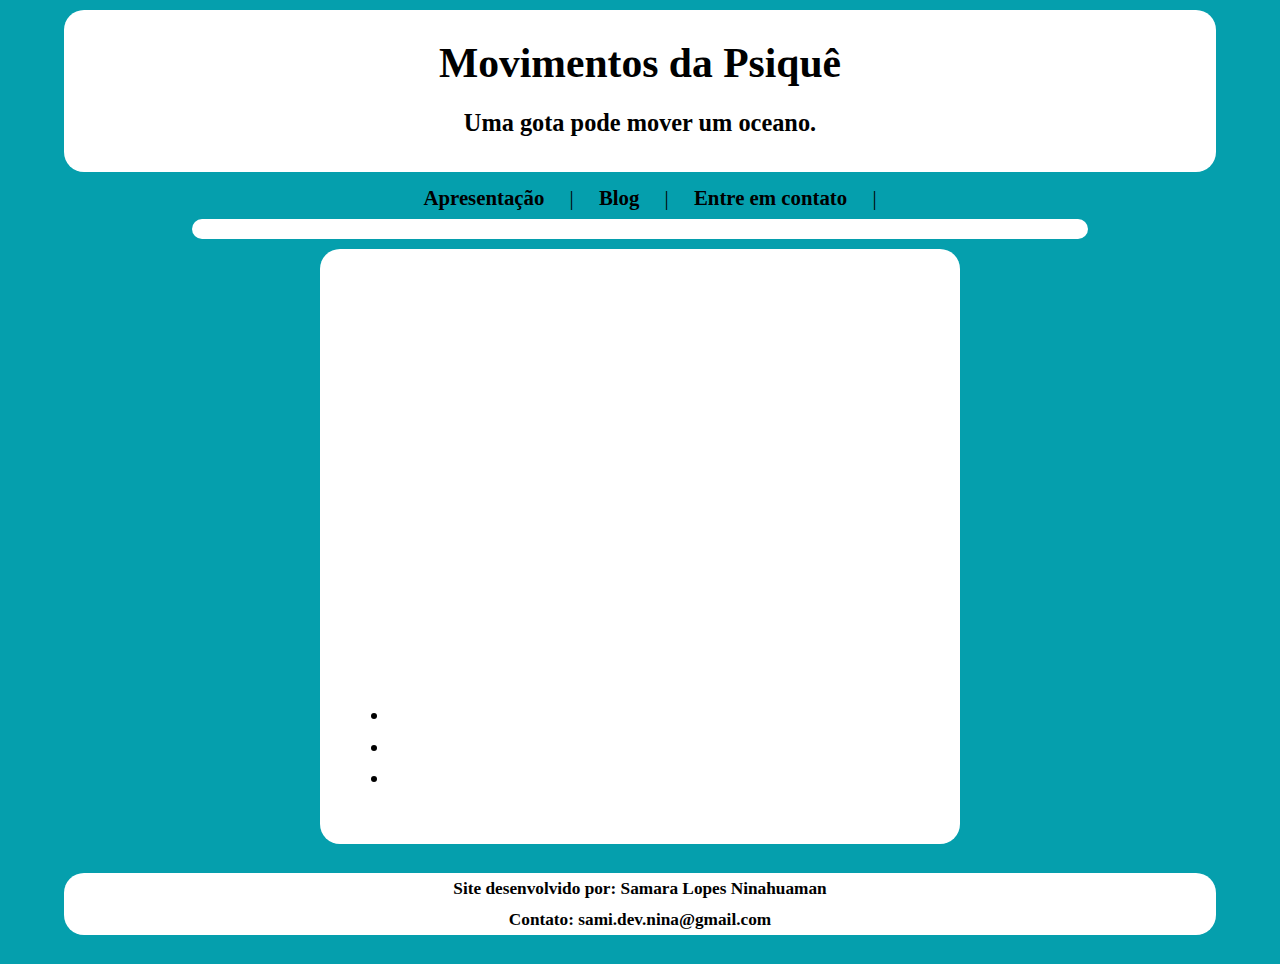
==== index.html @ 84c63d11 "forms reponsivos" ====
<!DOCTYPE html>
<html lang="pt-BR">
<head>
    <meta charset="UTF-8">
    <meta http-equiv="X-UA-Compatible" content="IE=edge">
    <meta name="viewport" content="width=device-width, initial-scale=1.0">
    <title>Movimentos da Psiquê</title>
    <link rel="stylesheet" href="./assets/css/style.css">

</head>
<body>
    <header class="sup">
        <h1>Movimentos da Psiquê</h1>
        <h3>Uma gota pode mover um oceano.</h3>
    </header>

    <nav>
        <a href menu-nav="assets/apresentacao.html">Apresentação</a> | 
        <a href menu-nav="assets/blog.html">Blog</a> | 
        <a href menu-nav="assets/contato.html">Entre em contato</a> | 
    </nav>

    <section id="conteudo" class="container"></section>
    <aside id="lateraldir" class="container">
        <div class="imagem">

        </div>
        <nav>
            <ul>
                <li a href="#"></li>
                <li a href="#"></li>
                <li a href="#"></li>
            </ul>
        </nav>
    </aside>
    <footer class="inf">
        <h5>Site desenvolvido por: Samara Lopes Ninahuaman<br>
        Contato: sami.dev.nina@gmail.com</h5>
    </footer>
    <script src="assets/js/main.js"></script>
</body>
</html>
---- assets/css/style.css ----
@import url('https://fonts.googleapis.com/css2?family=Open+Sans:wght@400;700&display=swap');
:root {
    --primary-color: rgb(5, 159, 173);
    --secondary-color: rgb(255, 208, 0);
    --primary-color-soft:rgb(157, 220, 226);
    --submmit-color: rgb(21, 206, 89);
    --darker-submmit-color: rgb(10, 99, 43);

}
* {
    box-sizing: border-box;
    outline: 0;
    font-family: Roboto;
}
body {
    margin: 0;
    padding: 0;
    background: var(--primary-color);
    font-family:'Open sans', sans-serif;
    font-size: 1.3em;
    line-height: 1.5em;
}

h1, h2, h3, nav, footer{
    text-align: center;
}

p {
    text-align: justify;
    padding: 0 30px 0;
}
.btnsubmit {
    text-align: center;
    padding-top: 10px;
    
}
.imagem {
    width: 350px;
    height: 400px;
    background-image: url(https://movimentosdapsique.files.wordpress.com/2018/02/eu-28-e1518181120501.jpg?w=194&h=300);
    background-size: cover;
    background-position: center top;
}

.sup {
    max-width: 90%;
    margin: 10px auto;
    background: #fff;
    padding: 10px;
    border-radius: 20px;
}

.container {
    max-width: 70%;
    margin: 5px auto;
    background: #fff;
    padding: 0 30px 0;
    left: 0;
    border-radius: 20px;
}
.inf {
    max-width: 90%;
    margin: 10px auto;
    background: #fff;
    padding: 0 30px 0;
    border-radius: 20px;

}

#textarea {
    width: 100%;
    height: 200px;
    text-align: justify;
}

form input {
    width: 100%;
    height: 30px;
}

#lateraldir {
    max-width: 50%;
    margin: 10px auto;
    background: #fff;
    padding: 30px;
    right: 0;
}
.formulario {
    font-size: 20px;
    align-self: flex-start;
    margin-left: 30px;
}

form input:focus {
    outline: 5px solid var(--primary-color);
}

a {
    color: black;
    text-decoration: none;
    border:rgb(157, 220, 226);
    border-radius: 6px;
    font-weight: bold;
    padding: 10px 20px;
    
}

a:hover{
    background: var(--primary-color-soft);
}

form button {
    background: var(--primary-color);
    color: #fff;
    font-size: 18px;
    font-weight: bold;
    height: 40px;
    cursor: pointer;
    margin-top: 20px;
}

label {
    cursor: pointer;
}

form input:hover {
    outline: 2px solid var(--secondary-color);
}

form button:hover {
    background: var(--submmit-color);
}

form button:active {
    background: var(--darker-submmit-color);
}

#conteudo{
    padding: 10px 30px;
}
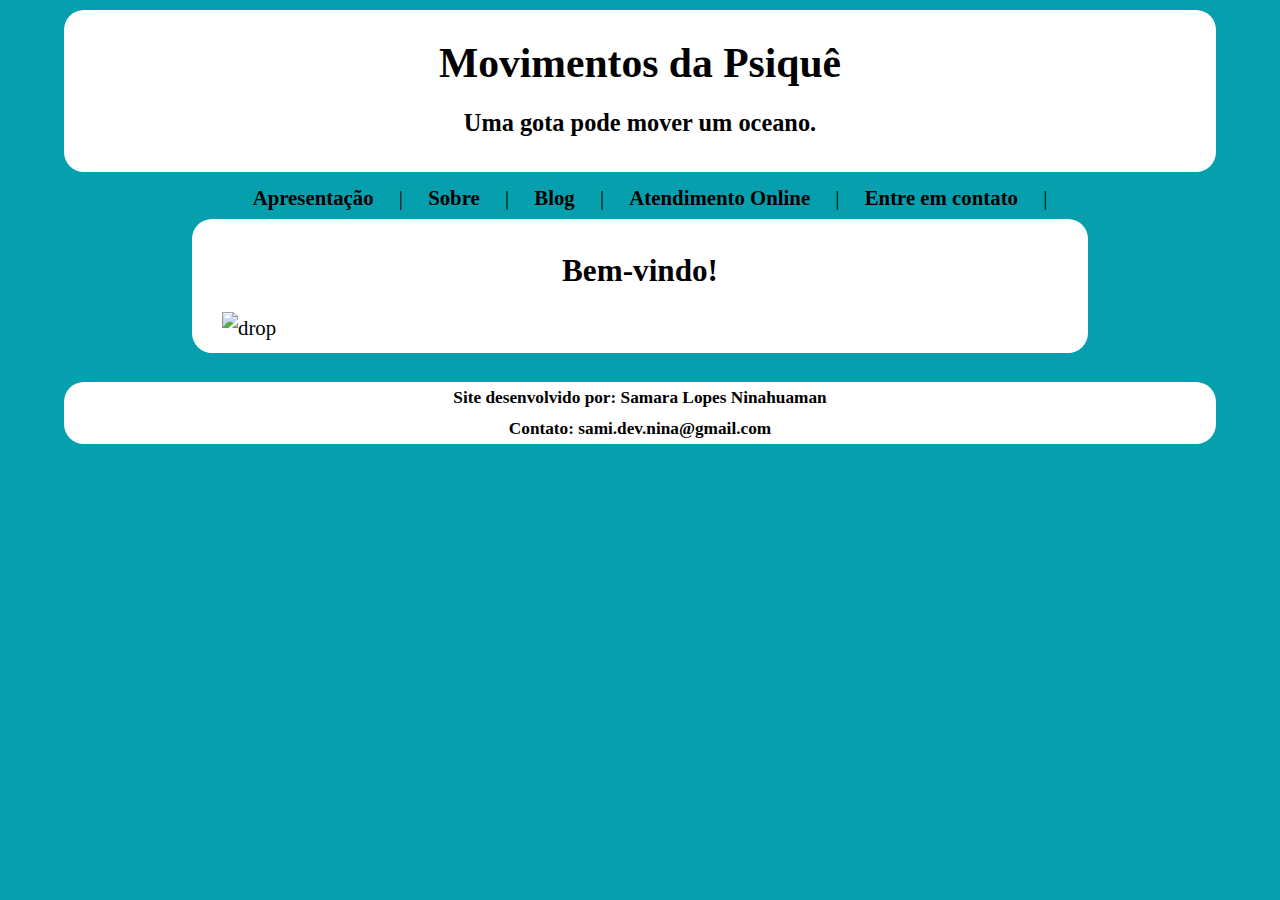
==== commit 24d34595: "add pagina sobre e atendimento online e pagina inicial" ====
--- a/index.html
+++ b/index.html
@@ -10,32 +10,27 @@
 </head>
 <body>
     <header class="sup">
-        <h1>Movimentos da Psiquê</h1>
+        <h1><a href="index.html">Movimentos da Psiquê</a></h1>
         <h3>Uma gota pode mover um oceano.</h3>
     </header>
 
     <nav>
         <a href menu-nav="assets/apresentacao.html">Apresentação</a> | 
+        <a href menu-nav="assets/sobre.html">Sobre</a> | 
         <a href menu-nav="assets/blog.html">Blog</a> | 
+        <a href menu-nav="assets/atendimentoOnline.html">Atendimento Online</a> | 
         <a href menu-nav="assets/contato.html">Entre em contato</a> | 
     </nav>
 
-    <section id="conteudo" class="container"></section>
-    <aside id="lateraldir" class="container">
-        <div class="imagem">
+    <section id="conteudo" class="container">
+        <h2>Bem-vindo!</h2>
+        <img src="https://img.freepik.com/fotos-gratis/superficie-da-agua-com-ondulacoes-e-queda-de-queda_23-2147608325.jpg?
+        w=1060&t=st=1674140706~exp=1674141306~hmac=2aa4fb2a804244e5b35b9b86693e2c83ec3f5b5721d7c479b286349f973b4e57" alt="drop" width="100%">
+    </section>
 
-        </div>
-        <nav>
-            <ul>
-                <li a href="#"></li>
-                <li a href="#"></li>
-                <li a href="#"></li>
-            </ul>
-        </nav>
-    </aside>
     <footer class="inf">
         <h5>Site desenvolvido por: Samara Lopes Ninahuaman<br>
-        Contato: sami.dev.nina@gmail.com</h5>
+        <a href ="mailto:sami.dev.nina@gmail.com">Contato: sami.dev.nina@gmail.com</a></h5>
     </footer>
     <script src="assets/js/main.js"></script>
 </body>
--- a/assets/css/style.css
+++ b/assets/css/style.css
@@ -34,7 +34,7 @@
     padding-top: 10px;
     
 }
-.imagem {
+.imagemsobre {
     width: 350px;
     height: 400px;
     background-image: url(https://movimentosdapsique.files.wordpress.com/2018/02/eu-28-e1518181120501.jpg?w=194&h=300);
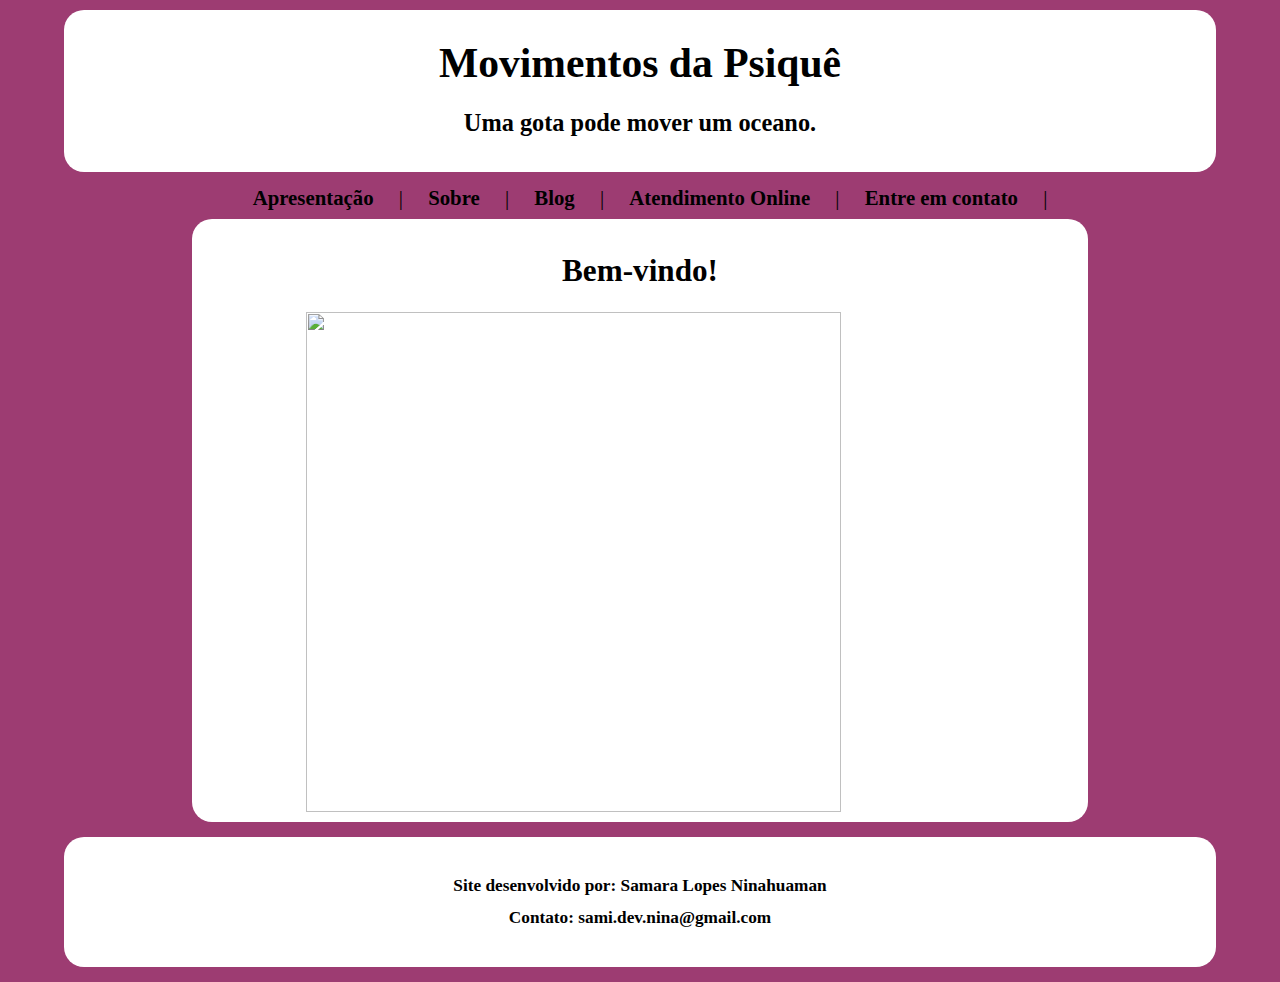
==== commit ce3aa721: "cores, formularios, sobre corrigido" ====
--- a/index.html
+++ b/index.html
@@ -24,8 +24,7 @@
 
     <section id="conteudo" class="container">
         <h2>Bem-vindo!</h2>
-        <img src="https://img.freepik.com/fotos-gratis/superficie-da-agua-com-ondulacoes-e-queda-de-queda_23-2147608325.jpg?
-        w=1060&t=st=1674140706~exp=1674141306~hmac=2aa4fb2a804244e5b35b9b86693e2c83ec3f5b5721d7c479b286349f973b4e57" alt="drop" width="100%">
+        <img src="assets/img/water-surface-with-ripples-and-drop-falling.jpg" class="fotobemvindo">
     </section>
 
     <footer class="inf">
--- a/assets/css/style.css
+++ b/assets/css/style.css
@@ -1,8 +1,8 @@
 @import url('https://fonts.googleapis.com/css2?family=Open+Sans:wght@400;700&display=swap');
 :root {
-    --primary-color: rgb(5, 159, 173);
+    --primary-color: rgb(157, 60, 114);
     --secondary-color: rgb(255, 208, 0);
-    --primary-color-soft:rgb(157, 220, 226);
+    --primary-color-soft:rgb(200, 92, 142);
     --submmit-color: rgb(21, 206, 89);
     --darker-submmit-color: rgb(10, 99, 43);
 
@@ -16,7 +16,7 @@
     margin: 0;
     padding: 0;
     background: var(--primary-color);
-    font-family:'Open sans', sans-serif;
+    font-family: Roboto, sans-serif;
     font-size: 1.3em;
     line-height: 1.5em;
 }
@@ -33,13 +33,6 @@
     text-align: center;
     padding-top: 10px;
     
-}
-.imagemsobre {
-    width: 350px;
-    height: 400px;
-    background-image: url(https://movimentosdapsique.files.wordpress.com/2018/02/eu-28-e1518181120501.jpg?w=194&h=300);
-    background-size: cover;
-    background-position: center top;
 }
 
 .sup {
@@ -58,11 +51,12 @@
     left: 0;
     border-radius: 20px;
 }
+
 .inf {
     max-width: 90%;
-    margin: 10px auto;
+    margin: 15px auto;
     background: #fff;
-    padding: 0 30px 0;
+    padding: 5px;
     border-radius: 20px;
 
 }
@@ -73,40 +67,25 @@
     text-align: justify;
 }
 
-form input {
-    width: 100%;
-    height: 30px;
+#conteudo{
+    padding: 10px 30px;
 }
 
-#lateraldir {
-    max-width: 50%;
-    margin: 10px auto;
-    background: #fff;
-    padding: 30px;
-    right: 0;
-}
 .formulario {
     font-size: 20px;
     align-self: flex-start;
     margin-left: 30px;
 }
 
-form input:focus {
-    outline: 5px solid var(--primary-color);
+form input[class=text] {
+    width: 100%;
+    height: 30px;
 }
 
-a {
-    color: black;
-    text-decoration: none;
-    border:rgb(157, 220, 226);
-    border-radius: 6px;
-    font-weight: bold;
-    padding: 10px 20px;
-    
-}
-
-a:hover{
-    background: var(--primary-color-soft);
+form input:focus {
+    box-shadow: 0 0 5px rgba(0, 0, 0, 0.5);
+    outline: none;
+    border: 1px solid black;
 }
 
 form button {
@@ -123,8 +102,33 @@
     cursor: pointer;
 }
 
+input[type=radio] {
+    display: inline;
+}
+
+input[type=date]{
+    font-size: 20px;
+}
+
+.select {
+    font-size: 20px;
+}
+
+.textarea {
+    width: 100%;
+    height: 100px;
+}
+
 form input:hover {
-    outline: 2px solid var(--secondary-color);
+    box-shadow: 0 0 5px rgba(0, 0, 0, 0.5);
+    outline: none;
+    border-radius: 5px;
+}
+
+form textarea:hover {
+    box-shadow: 0 0 5px rgba(0, 0, 0, 0.5);
+    outline: none;
+    border-radius: 5px;
 }
 
 form button:hover {
@@ -135,6 +139,47 @@
     background: var(--darker-submmit-color);
 }
 
-#conteudo{
-    padding: 10px 30px;
+input:required {
+    background-color: rgba(0, 0, 0, 0.2);
+}
+
+a {
+    color: black;
+    text-decoration: none;
+    border:rgb(157, 220, 226);
+    border-radius: 6px;
+    font-weight: bold;
+    padding: 10px 20px;
+}
+
+a:hover{
+    background: var(--primary-color-soft);
+    transition: all 300ms ease-in-out;
+}
+
+
+.fotobemvindo {
+    display: block;
+    width: 80%;
+    height: 500px;
+    margin: 0 auto;
+}
+
+.imgSobre {
+    height: 150px;
+    margin-right: 12px;
+
+}
+
+.apresentacao {
+    text-align: center;
+    font-size: 20px;
+    max-width: fit-content;
+    
+}
+
+.sobre container {
+    position: absolute;
+    width: 65%;
+    font-size: 24px;
 }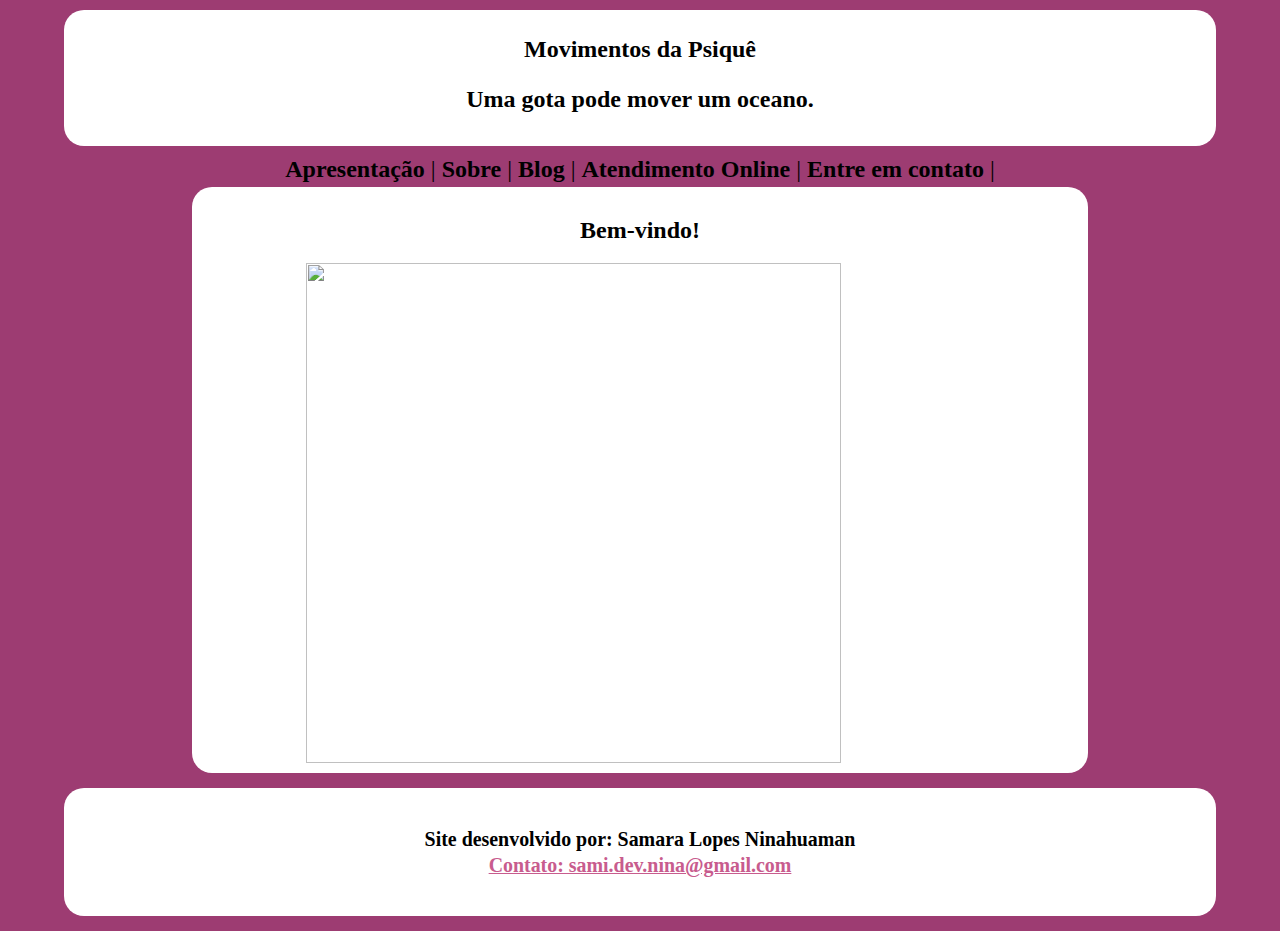
==== commit ce6f317d: "Formularios funcionais" ====
--- a/index.html
+++ b/index.html
@@ -29,7 +29,7 @@
 
     <footer class="inf">
         <h5>Site desenvolvido por: Samara Lopes Ninahuaman<br>
-        <a href ="mailto:sami.dev.nina@gmail.com">Contato: sami.dev.nina@gmail.com</a></h5>
+        <a href ="mailto:sami.dev.nina@gmail.com" class="contato">Contato: sami.dev.nina@gmail.com</a></h5>
     </footer>
     <script src="assets/js/main.js"></script>
 </body>
--- a/assets/css/style.css
+++ b/assets/css/style.css
@@ -5,34 +5,38 @@
     --primary-color-soft:rgb(200, 92, 142);
     --submmit-color: rgb(21, 206, 89);
     --darker-submmit-color: rgb(10, 99, 43);
-
+    font-size: 62.5%;
 }
 * {
     box-sizing: border-box;
     outline: 0;
     font-family: Roboto;
 }
+
 body {
     margin: 0;
     padding: 0;
     background: var(--primary-color);
     font-family: Roboto, sans-serif;
-    font-size: 1.3em;
-    line-height: 1.5em;
+    font-size: 2.4rem;
+    line-height: 2.6rem;
 }
 
 h1, h2, h3, nav, footer{
     text-align: center;
+    font-size: 2.4rem;
 }
 
 p {
     text-align: justify;
     padding: 0 30px 0;
+    font-size: 2.4rem;
 }
+
 .btnsubmit {
     text-align: center;
     padding-top: 10px;
-    
+    font-size: 2.4rem;
 }
 
 .sup {
@@ -65,6 +69,7 @@
     width: 100%;
     height: 200px;
     text-align: justify;
+    font-size: 2rem;
 }
 
 #conteudo{
@@ -72,7 +77,6 @@
 }
 
 .formulario {
-    font-size: 20px;
     align-self: flex-start;
     margin-left: 30px;
 }
@@ -100,6 +104,8 @@
 
 label {
     cursor: pointer;
+    font-size: 2.4rem;
+
 }
 
 input[type=radio] {
@@ -149,7 +155,6 @@
     border:rgb(157, 220, 226);
     border-radius: 6px;
     font-weight: bold;
-    padding: 10px 20px;
 }
 
 a:hover{
@@ -173,7 +178,7 @@
 
 .apresentacao {
     text-align: center;
-    font-size: 20px;
+    font-size: 2rem;
     max-width: fit-content;
     
 }
@@ -182,4 +187,13 @@
     position: absolute;
     width: 65%;
     font-size: 24px;
+}
+
+.contato {
+    text-decoration: underline;
+    color: var(--primary-color-soft);
+}
+
+.contato:hover{
+    background: none;
 }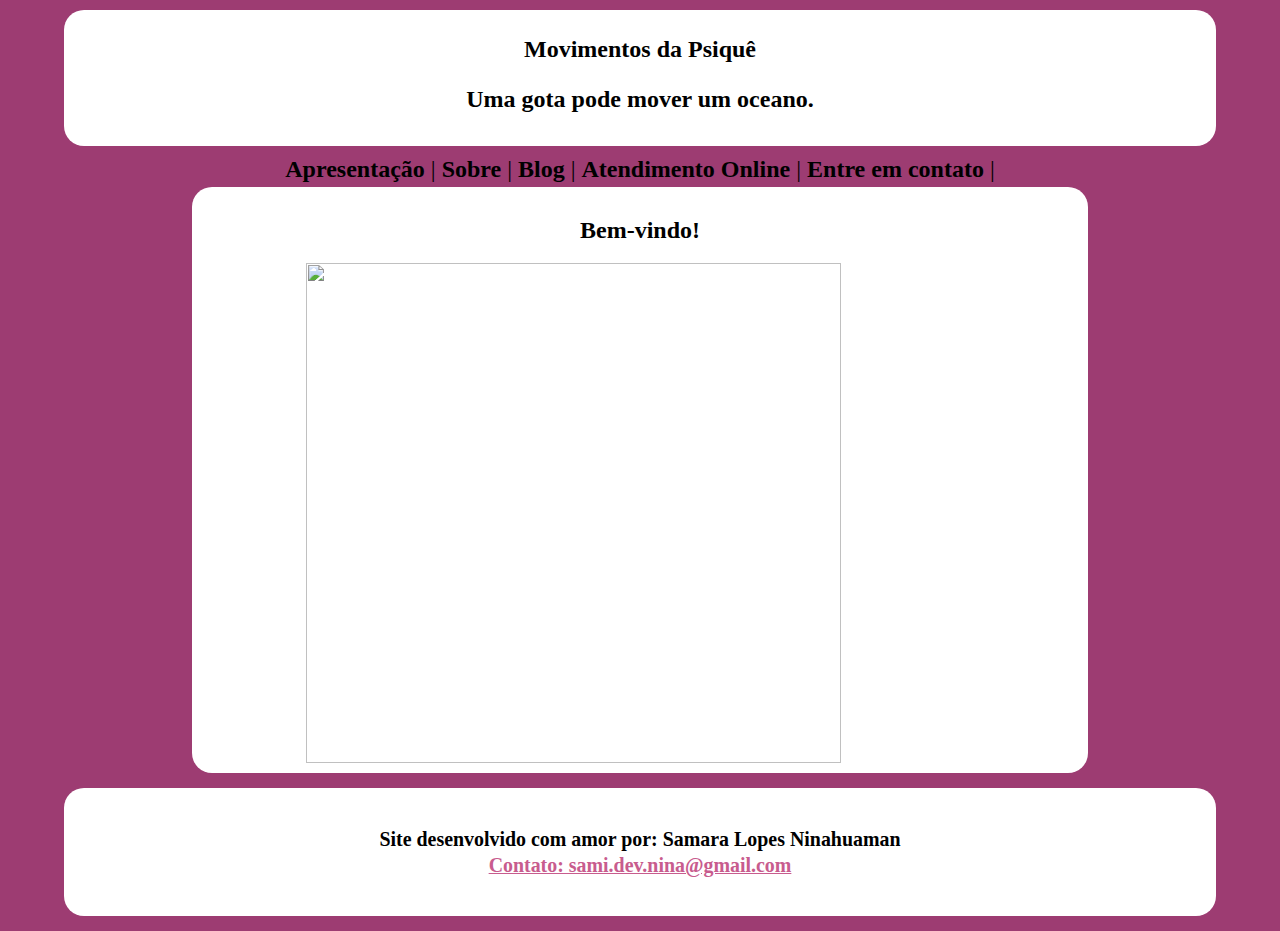
==== commit 21e721ee: "testando correcao git" ====
--- a/index.html
+++ b/index.html
@@ -28,7 +28,7 @@
     </section>
 
     <footer class="inf">
-        <h5>Site desenvolvido por: Samara Lopes Ninahuaman<br>
+        <h5>Site desenvolvido com amor por: Samara Lopes Ninahuaman<br>
         <a href ="mailto:sami.dev.nina@gmail.com" class="contato">Contato: sami.dev.nina@gmail.com</a></h5>
     </footer>
     <script src="assets/js/main.js"></script>
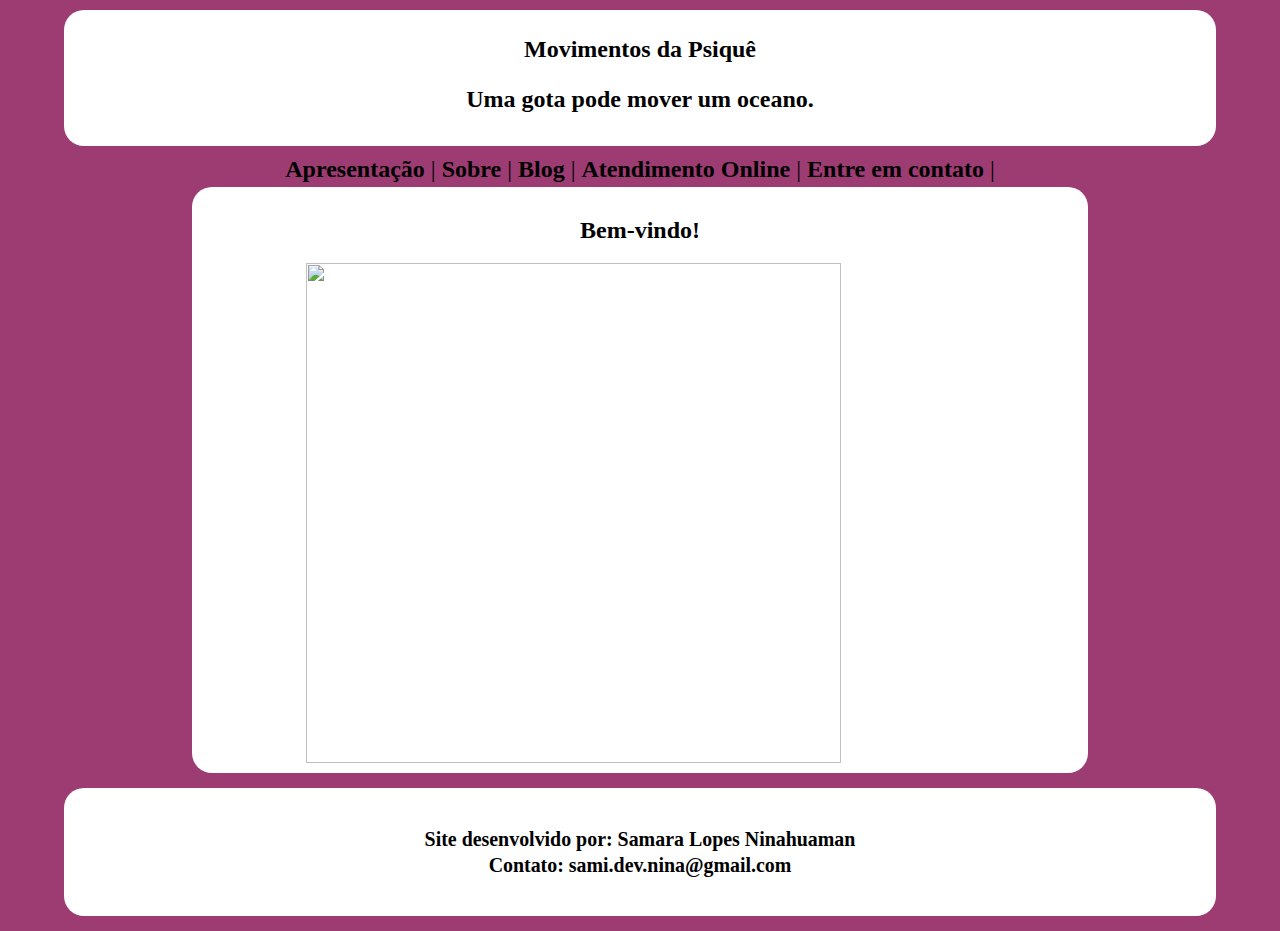
==== commit 12aa3986: "Merge branch 'master'" ====
--- a/index.html
+++ b/index.html
@@ -28,8 +28,8 @@
     </section>
 
     <footer class="inf">
-        <h5>Site desenvolvido com amor por: Samara Lopes Ninahuaman<br>
-        <a href ="mailto:sami.dev.nina@gmail.com" class="contato">Contato: sami.dev.nina@gmail.com</a></h5>
+        <h5>Site desenvolvido por: Samara Lopes Ninahuaman<br>
+        <a href ="mailto:sami.dev.nina@gmail.com">Contato: sami.dev.nina@gmail.com</a></h5>
     </footer>
     <script src="assets/js/main.js"></script>
 </body>
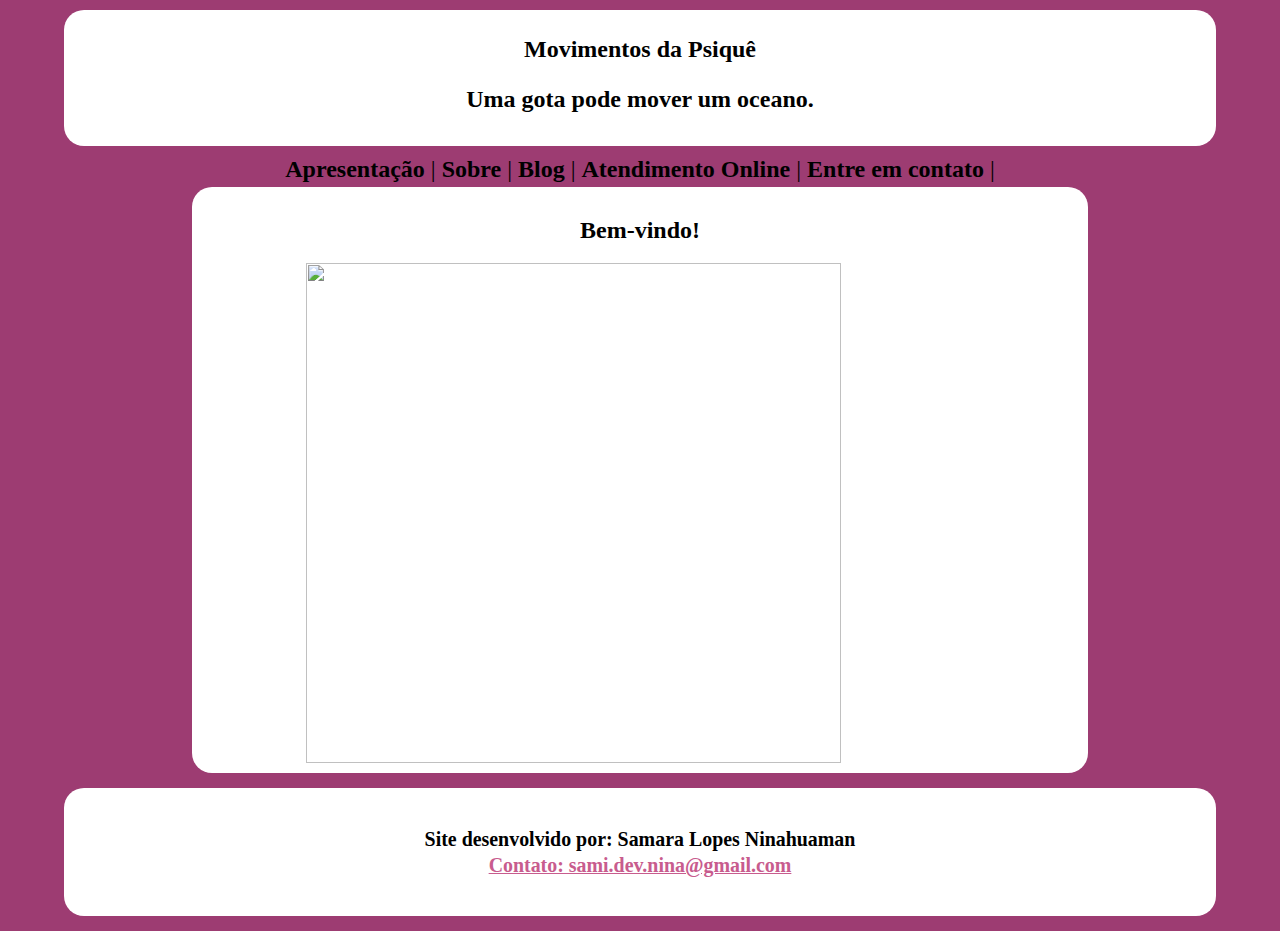
==== commit df5c784f: "correcoes minimas" ====
--- a/index.html
+++ b/index.html
@@ -29,7 +29,7 @@
 
     <footer class="inf">
         <h5>Site desenvolvido por: Samara Lopes Ninahuaman<br>
-        <a href ="mailto:sami.dev.nina@gmail.com">Contato: sami.dev.nina@gmail.com</a></h5>
+        <a href ="mailto:sami.dev.nina@gmail.com" class="contato">Contato: sami.dev.nina@gmail.com</a></h5>
     </footer>
     <script src="assets/js/main.js"></script>
 </body>
